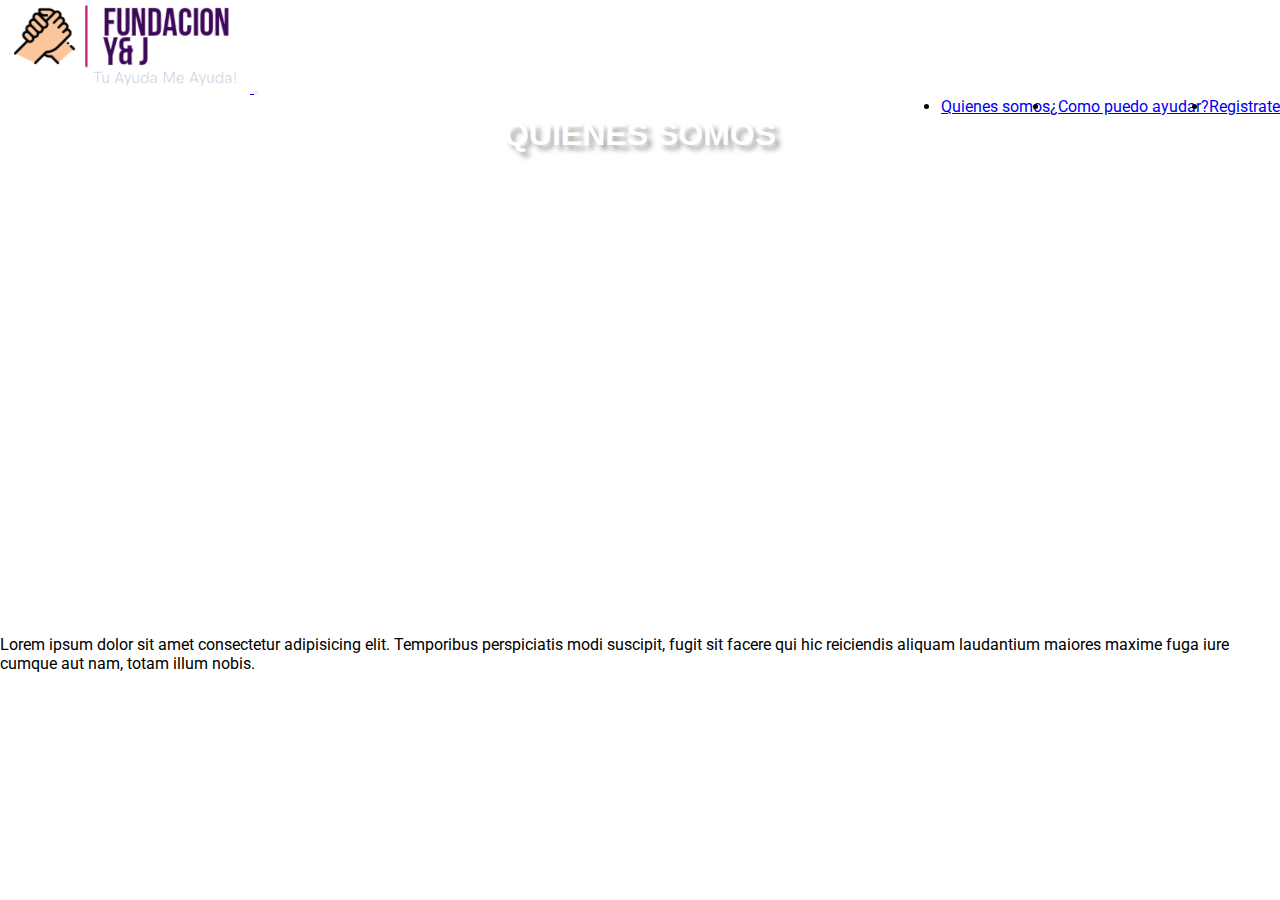
==== index.html @ c202b470 "estructura de quienes somos" ====
<!DOCTYPE html>
<html lang="en">

<head>
    <meta charset="UTF-8">
    <meta name="viewport" content="width=device-width, initial-scale=1.0">
    <meta http-equiv="X-UA-Compatible" content="ie=edge">
    <title>QUIENES SOMOS</title>
    <link href="https://cdn.jsdelivr.net/npm/bootstrap@5.0.0-beta3/dist/css/bootstrap.min.css" rel="stylesheet"
        integrity="sha384-eOJMYsd53ii+scO/bJGFsiCZc+5NDVN2yr8+0RDqr0Ql0h+rP48ckxlpbzKgwra6" crossorigin="anonymous">
    <link rel="stylesheet" href="./assets/css/styles.css">

</head>

<body>
    <div>
        <nav class="navbar navbar-expand-lg navbar-light bg-light">
            <div class="container-fluid">
                <a class="navbar-brand" href="#">
                    <img src="./assets/img/Logo2.png" alt="" width="250px">
                </a>
                <button class="navbar-toggler" type="button" data-bs-toggle="collapse"
                    data-bs-target="#navbarSupportedContent" aria-controls="navbarSupportedContent"
                    aria-expanded="false" aria-label="Toggle navigation">
                    <span class="navbar-toggler-icon"></span>
                </button>
                <div class="collapse navbar-collapse" id="navbarSupportedContent">
                    <ul class="navbar-nav me-auto mb-2 mb-lg-0 main-menu">
                        <li class="nav-item">
                            <a class="nav-link active" aria-current="page" href="#">Quienes somos</a>
                        </li>
                        <li class="nav-item">
                            <a class="nav-link" href="#">¿Como puedo ayudar?</a>
                        </li>
                        <li class="nav-item">
                            <a class="nav-link" href="#">Registrate</a>
                        </li>


                    </ul>

                </div>
            </div>
        </nav>
    </div>
    <div class="banner">
        <h1>QUIENES SOMOS</h1>
    </div>

    <br>
    <p>Lorem ipsum dolor sit amet consectetur adipisicing elit. Temporibus perspiciatis modi suscipit, fugit sit facere
        qui hic reiciendis aliquam laudantium maiores maxime fuga iure cumque aut nam, totam illum nobis.</p>





</body>

</html>
---- assets/css/styles.css ----
@import url("https://fonts.googleapis.com/css2?family=Roboto:ital,wght@0,100;0,400;0,700;1,300&display=swap");

* {
  margin: 0;
  padding: 0;
}

html {
  font-family: "Roboto", sans-serif;
}

h1 {
  text-align: center;
  color: #fff;
  font-family: sans-serif;
  text-shadow: 5px 5px 5px #aaa;
}

.banner {
  background: url(../img/niños.jpg);
  background-size: cover;
  height: 500px;
  background-position: center;
  background-repeat: no-repeat;
  background-size: cover;
}

.main-menu {
    display: flex;
    justify-content: flex-end;
}
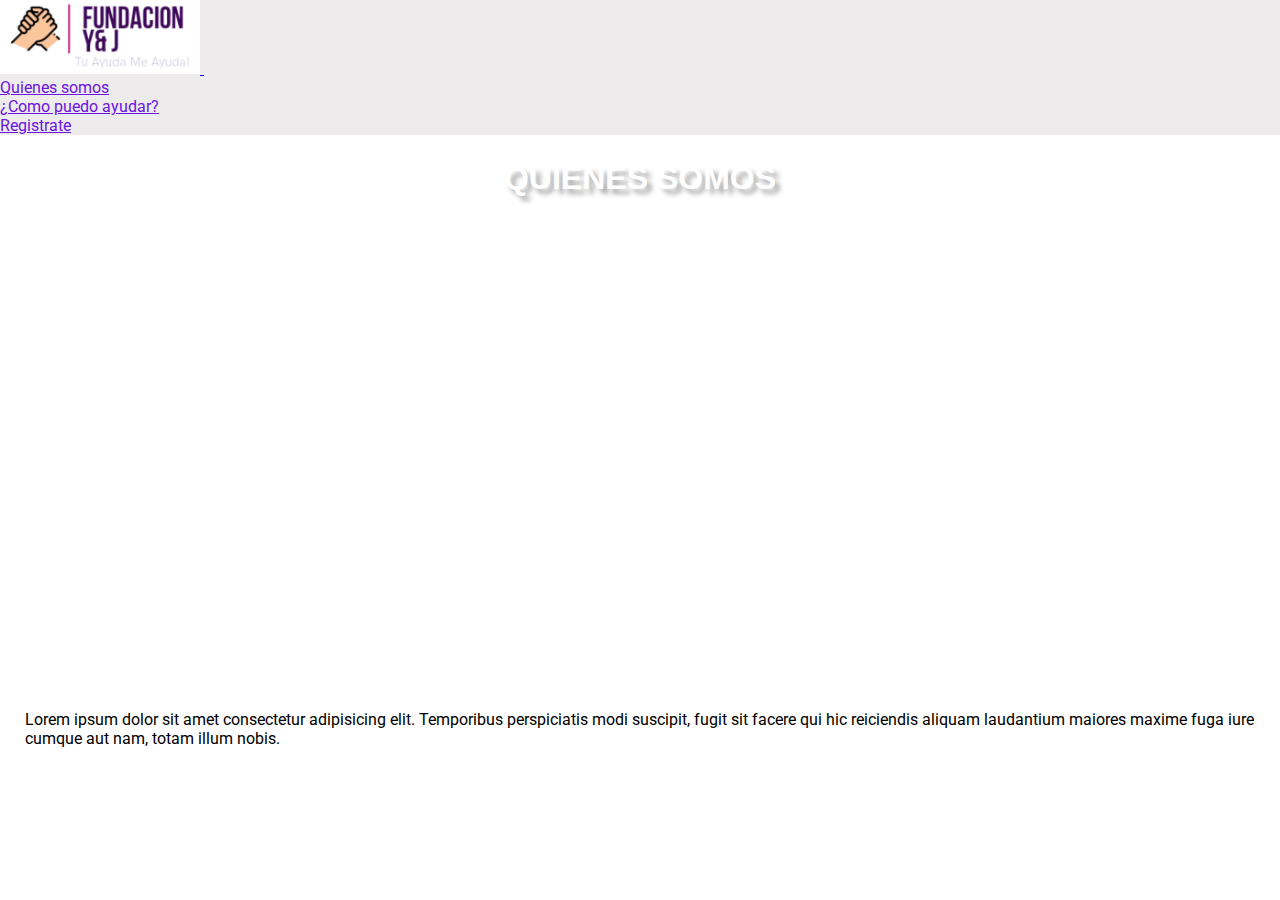
==== commit 866f6751: "fix de banner y estilos para sections" ====
--- a/index.html
+++ b/index.html
@@ -13,19 +13,19 @@
 </head>
 
 <body>
-    <div>
-        <nav class="navbar navbar-expand-lg navbar-light bg-light">
+    <section class="quienes-header">
+        <nav class="navbar navbar-expand-lg quienes-navbar">
             <div class="container-fluid">
                 <a class="navbar-brand" href="#">
-                    <img src="./assets/img/Logo2.png" alt="" width="250px">
+                    <img src="./assets/img/Logo2.png" alt="" width="200px">
                 </a>
                 <button class="navbar-toggler" type="button" data-bs-toggle="collapse"
                     data-bs-target="#navbarSupportedContent" aria-controls="navbarSupportedContent"
                     aria-expanded="false" aria-label="Toggle navigation">
                     <span class="navbar-toggler-icon"></span>
                 </button>
-                <div class="collapse navbar-collapse" id="navbarSupportedContent">
-                    <ul class="navbar-nav me-auto mb-2 mb-lg-0 main-menu">
+                <div class="collapse navbar-collapse d-flex justify-content-end" id="navbarSupportedContent">
+                    <ul class="navbar-nav mb-2 mb-lg-0">
                         <li class="nav-item">
                             <a class="nav-link active" aria-current="page" href="#">Quienes somos</a>
                         </li>
@@ -35,24 +35,19 @@
                         <li class="nav-item">
                             <a class="nav-link" href="#">Registrate</a>
                         </li>
-
-
                     </ul>
-
                 </div>
             </div>
         </nav>
-    </div>
-    <div class="banner">
+    </section>
+    <section class="banner">
         <h1>QUIENES SOMOS</h1>
-    </div>
+    </section>
 
-    <br>
-    <p>Lorem ipsum dolor sit amet consectetur adipisicing elit. Temporibus perspiciatis modi suscipit, fugit sit facere
-        qui hic reiciendis aliquam laudantium maiores maxime fuga iure cumque aut nam, totam illum nobis.</p>
-
-
-
+    <section class="container">
+        <p>Lorem ipsum dolor sit amet consectetur adipisicing elit. Temporibus perspiciatis modi suscipit, fugit sit facere
+            qui hic reiciendis aliquam laudantium maiores maxime fuga iure cumque aut nam, totam illum nobis.</p>
+    </section>
 
 
 </body>
--- a/assets/css/styles.css
+++ b/assets/css/styles.css
@@ -9,11 +9,23 @@
   font-family: "Roboto", sans-serif;
 }
 
+.quienes-header {
+  padding: 0;
+}
+
+.quienes-navbar {
+  background: #edebeb;
+}
+
 h1 {
   text-align: center;
   color: #fff;
   font-family: sans-serif;
   text-shadow: 5px 5px 5px #aaa;
+}
+
+section {
+  padding: 25px;
 }
 
 .banner {
@@ -25,7 +37,6 @@
   background-size: cover;
 }
 
-.main-menu {
-    display: flex;
-    justify-content: flex-end;
+.nav-item a {
+    color: #6c14e0;
 }
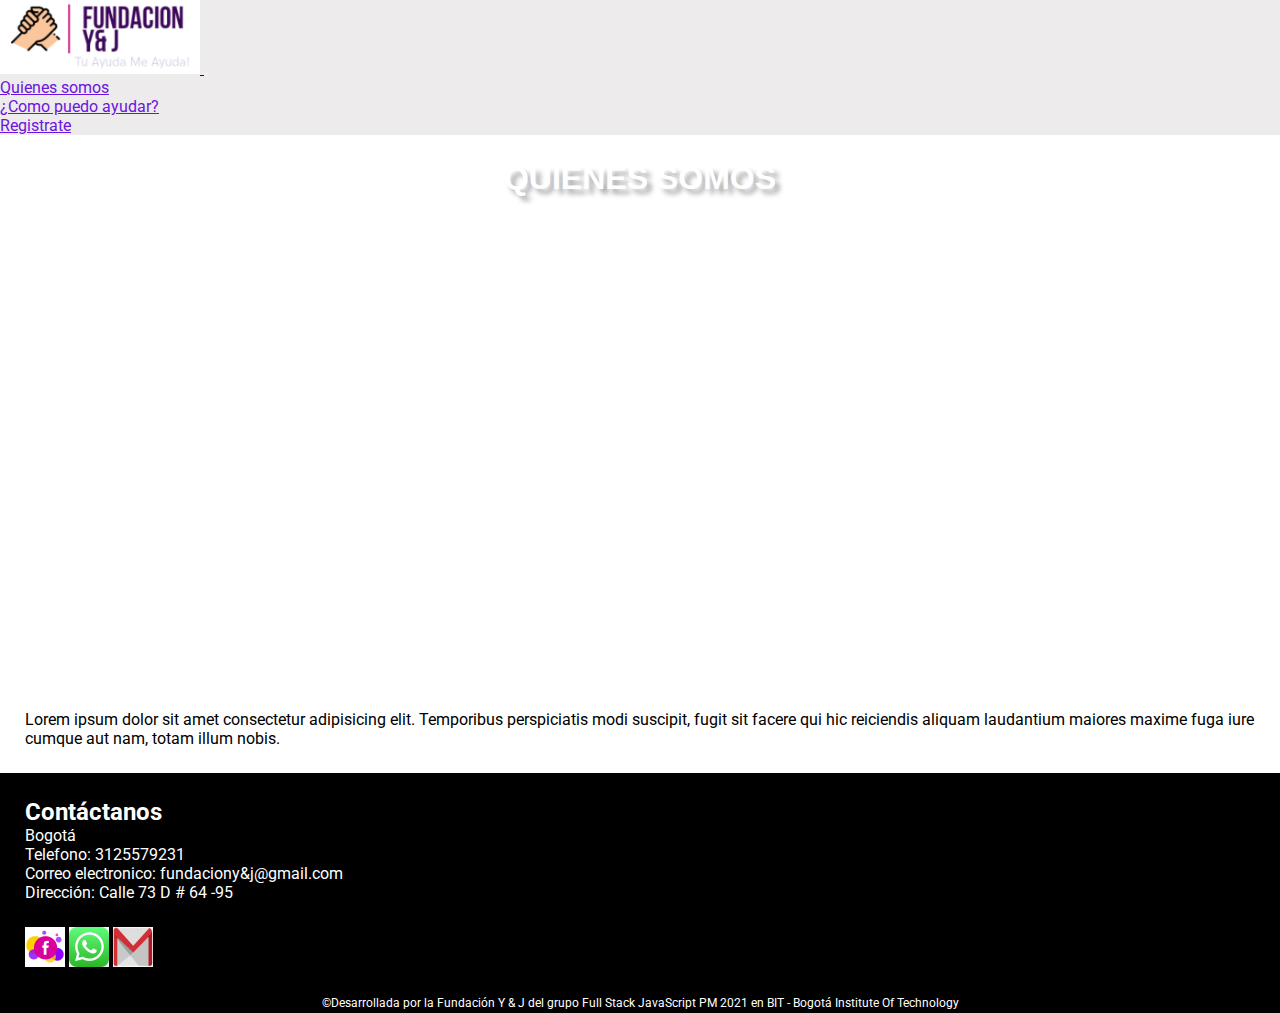
==== commit 38020baa: "creacion de footer" ====
--- a/index.html
+++ b/index.html
@@ -9,11 +9,12 @@
     <link href="https://cdn.jsdelivr.net/npm/bootstrap@5.0.0-beta3/dist/css/bootstrap.min.css" rel="stylesheet"
         integrity="sha384-eOJMYsd53ii+scO/bJGFsiCZc+5NDVN2yr8+0RDqr0Ql0h+rP48ckxlpbzKgwra6" crossorigin="anonymous">
     <link rel="stylesheet" href="./assets/css/styles.css">
+    <link rel="stylesheet" href="./assets/css/footer.css">
 
 </head>
 
 <body>
-    <section class="quienes-header">
+    <header>
         <nav class="navbar navbar-expand-lg quienes-navbar">
             <div class="container-fluid">
                 <a class="navbar-brand" href="#">
@@ -39,16 +40,38 @@
                 </div>
             </div>
         </nav>
-    </section>
+    </header>
     <section class="banner">
         <h1>QUIENES SOMOS</h1>
     </section>
 
-    <section class="container">
-        <p>Lorem ipsum dolor sit amet consectetur adipisicing elit. Temporibus perspiciatis modi suscipit, fugit sit facere
+    <section>
+        <p>Lorem ipsum dolor sit amet consectetur adipisicing elit. Temporibus perspiciatis modi suscipit, fugit sit
+            facere
             qui hic reiciendis aliquam laudantium maiores maxime fuga iure cumque aut nam, totam illum nobis.</p>
     </section>
 
+    <footer>
+
+        <div class="contactanos">
+            <h2>Contáctanos</h2>
+            <P>Bogotá</P>
+            <P>Telefono: 3125579231</P>
+            <P>Correo electronico: fundaciony&j@gmail.com</P>
+            <P>Dirección: Calle 73 D # 64 -95</P>
+        </div>
+
+        <div class="iconos">
+            <img src="./assets/img/icono-facebook.jpeg" width="40px" height="40px" alt="">
+            <img src="./assets/img/icono-whatsapp.jpeg" width="40px" height="40px" alt="">
+            <img src="./assets/img/icono-correo.jpeg" width="40px" height="40px" alt="">
+        </div>
+
+        <div class="copy">
+            <span>&copy;Desarrollada por la Fundación Y & J del grupo Full Stack JavaScript PM 2021 en BIT - Bogotá Institute Of Technology</span>
+        </div>
+
+    </footer>
 
 </body>
 
--- a/assets/css/styles.css
+++ b/assets/css/styles.css
@@ -7,10 +7,6 @@
 
 html {
   font-family: "Roboto", sans-serif;
-}
-
-.quienes-header {
-  padding: 0;
 }
 
 .quienes-navbar {
--- a/assets/css/footer.css
+++ b/assets/css/footer.css
@@ -0,0 +1,22 @@
+footer {
+  padding: 25px 25px 3px;
+	background: black;
+	color: white;
+}
+
+footer .contactanos {
+  margin: 0 0 25px 0;
+}
+
+footer .contactanos p {
+  margin: 0;
+}
+
+footer .iconos {
+  margin: 0 0 25px 0;
+}
+
+footer .copy {
+  font-size: 12px;
+  text-align: center;
+}
